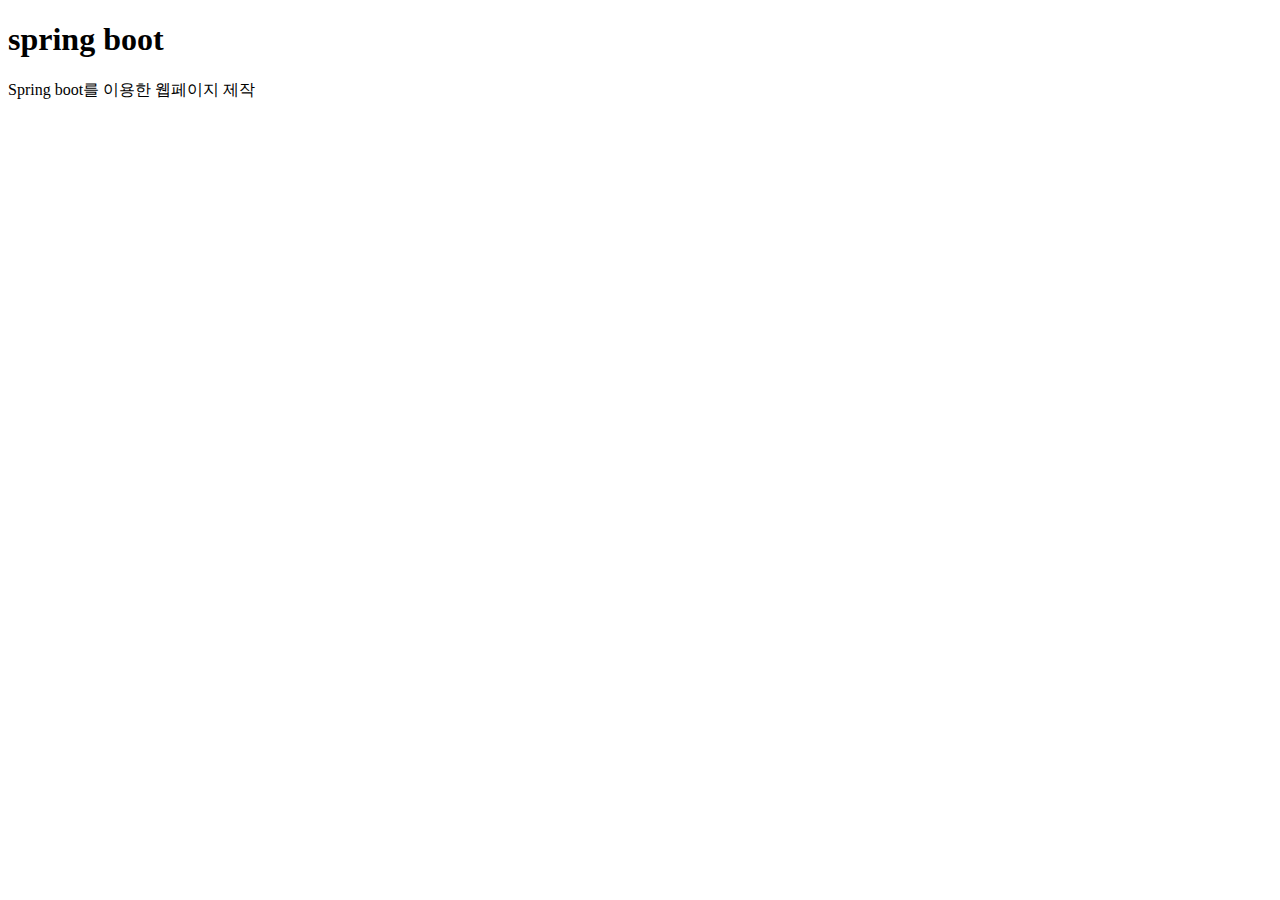
==== src/main/resources/templates/index.html @ 73e8da1d "Initial commit" ====
<!doctype html>
<html xmlns:th="http://www.thymeleaf.org">

<head th:replace="fragments/common :: head('Hello')">
    <!-- Required meta tags -->
    <meta charset="utf-8">
    <meta name="viewport" content="width=device-width, initial-scale=1, shrink-to-fit=no">

    <!-- Bootstrap CSS -->
    <link rel="stylesheet" href="https://cdn.jsdelivr.net/npm/bootstrap@4.5.3/dist/css/bootstrap.min.css"
        integrity="sha384-TX8t27EcRE3e/ihU7zmQxVncDAy5uIKz4rEkgIXeMed4M0jlfIDPvg6uqKI2xXr2" crossorigin="anonymous">
        <link href="starter-template.css" rel="stylesheet">
    <title>Main</title>
</head>

<body>
    <nav class="navbar navbar-expand-md navbar-dark bg-dark fixed-top" th:replace="fragments/common :: menu('home')">
        
    </nav>

    <main role="main" class="container">

        <div class="starter-template">
            <h1>spring boot</h1>
            <p class="lead">Spring boot를 이용한 웹페이지 제작<br>
            </p>
        </div>

    </main>


    <!-- jQuery, Popper.js, and Bootstrap JS -->
    <script src="https://code.jquery.com/jquery-3.5.1.slim.min.js"
        integrity="sha384-DfXdz2htPH0lsSSs5nCTpuj/zy4C+OGpamoFVy38MVBnE+IbbVYUew+OrCXaRkfj"
        crossorigin="anonymous"></script>
    <script src="https://cdn.jsdelivr.net/npm/popper.js@1.16.1/dist/umd/popper.min.js"
        integrity="sha384-9/reFTGAW83EW2RDu2S0VKaIzap3H66lZH81PoYlFhbGU+6BZp6G7niu735Sk7lN"
        crossorigin="anonymous"></script>
    <script src="https://cdn.jsdelivr.net/npm/bootstrap@4.5.3/dist/js/bootstrap.min.js"
        integrity="sha384-w1Q4orYjBQndcko6MimVbzY0tgp4pWB4lZ7lr30WKz0vr/aWKhXdBNmNb5D92v7s"
        crossorigin="anonymous"></script>

</body>

</html>
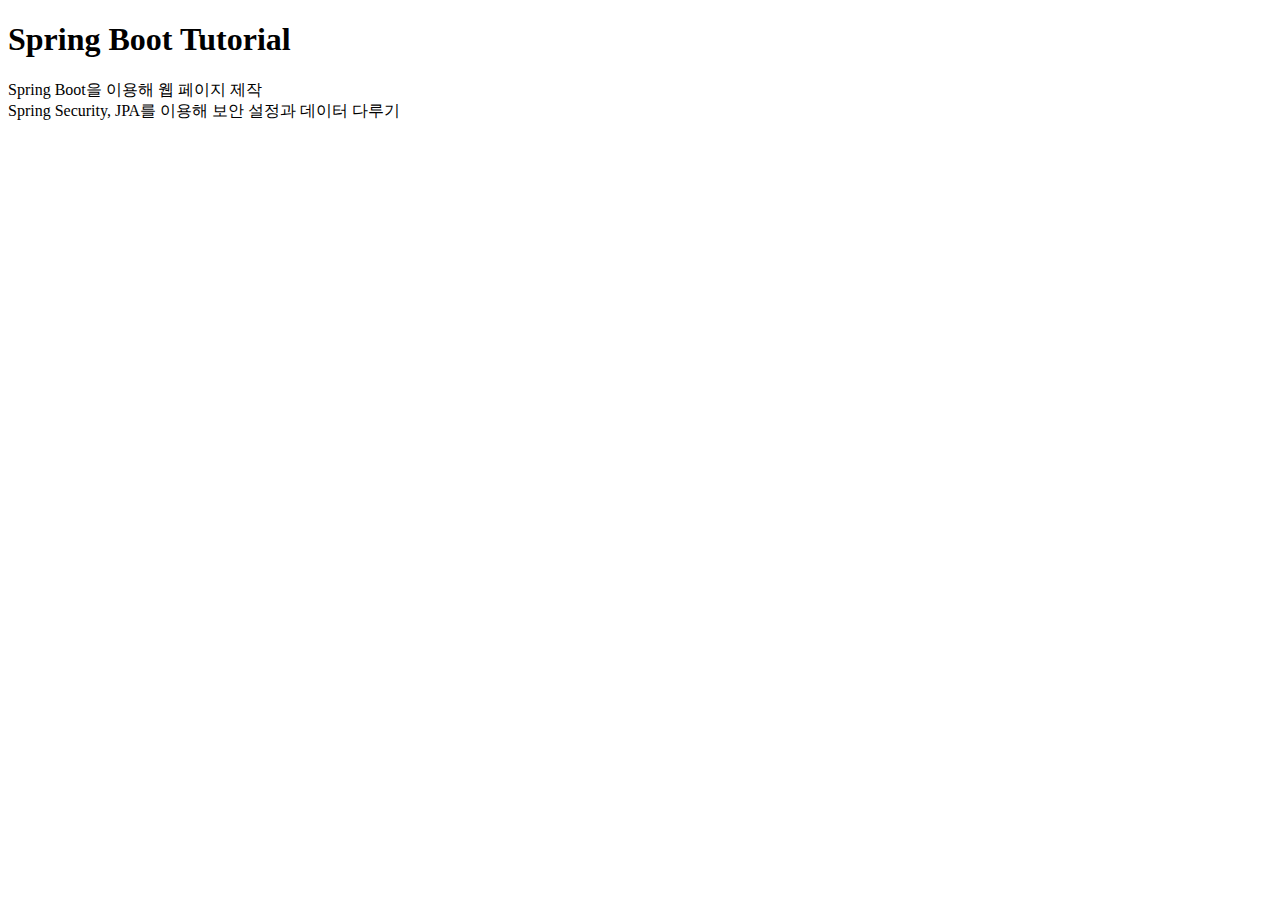
==== commit 43656185: "게시판 jpa, security 이용해 curd,권한 생성" ====
--- a/src/main/resources/templates/index.html
+++ b/src/main/resources/templates/index.html
@@ -1,45 +1,59 @@
 <!doctype html>
 <html xmlns:th="http://www.thymeleaf.org">
 
-<head th:replace="fragments/common :: head('Hello')">
+<head th:replace="fragments/common :: head('Hello, Spring Boot!')">
     <!-- Required meta tags -->
     <meta charset="utf-8">
     <meta name="viewport" content="width=device-width, initial-scale=1, shrink-to-fit=no">
 
     <!-- Bootstrap CSS -->
-    <link rel="stylesheet" href="https://cdn.jsdelivr.net/npm/bootstrap@4.5.3/dist/css/bootstrap.min.css"
-        integrity="sha384-TX8t27EcRE3e/ihU7zmQxVncDAy5uIKz4rEkgIXeMed4M0jlfIDPvg6uqKI2xXr2" crossorigin="anonymous">
-        <link href="starter-template.css" rel="stylesheet">
-    <title>Main</title>
+    <link rel="stylesheet" href="https://stackpath.bootstrapcdn.com/bootstrap/4.5.0/css/bootstrap.min.css"
+        integrity="sha384-9aIt2nRpC12Uk9gS9baDl411NQApFmC26EwAOH8WgZl5MYYxFfc+NcPb1dKGj7Sk" crossorigin="anonymous">
+    <link href="starter-template.css" rel="stylesheet">
+
+    <title>Hello, Spring Boot!</title>
 </head>
 
 <body>
     <nav class="navbar navbar-expand-md navbar-dark bg-dark fixed-top" th:replace="fragments/common :: menu('home')">
-        
+        <!-- <a class="navbar-brand" href="#">Spring Boot Tutorial</a>
+        <button class="navbar-toggler" type="button" data-toggle="collapse" data-target="#navbarsExampleDefault"
+            aria-controls="navbarsExampleDefault" aria-expanded="false" aria-label="Toggle navigation">
+            <span class="navbar-toggler-icon"></span>
+        </button>
+        <div class="collapse navbar-collapse" id="navbarsExampleDefault">
+            <ul class="navbar-nav mr-auto">
+                <li class="nav-item active">
+                    <a class="nav-link" href="#">홈 <span class="sr-only">(current)</span></a>
+                </li>
+                <li class="nav-item">
+                    <a class="nav-link" href="#">게시판</a>
+                </li>
+            </ul>            
+        </div> -->
     </nav>
 
     <main role="main" class="container">
 
         <div class="starter-template">
-            <h1>spring boot</h1>
-            <p class="lead">Spring boot를 이용한 웹페이지 제작<br>
-            </p>
+            <h1>Spring Boot Tutorial</h1>
+            <p class="lead">Spring Boot을 이용해 웹 페이지 제작<br> 
+                Spring Security, JPA를 이용해 보안 설정과 데이터 다루기</p>
         </div>
 
     </main>
 
-
-    <!-- jQuery, Popper.js, and Bootstrap JS -->
-    <script src="https://code.jquery.com/jquery-3.5.1.slim.min.js"
-        integrity="sha384-DfXdz2htPH0lsSSs5nCTpuj/zy4C+OGpamoFVy38MVBnE+IbbVYUew+OrCXaRkfj"
-        crossorigin="anonymous"></script>
-    <script src="https://cdn.jsdelivr.net/npm/popper.js@1.16.1/dist/umd/popper.min.js"
-        integrity="sha384-9/reFTGAW83EW2RDu2S0VKaIzap3H66lZH81PoYlFhbGU+6BZp6G7niu735Sk7lN"
-        crossorigin="anonymous"></script>
-    <script src="https://cdn.jsdelivr.net/npm/bootstrap@4.5.3/dist/js/bootstrap.min.js"
-        integrity="sha384-w1Q4orYjBQndcko6MimVbzY0tgp4pWB4lZ7lr30WKz0vr/aWKhXdBNmNb5D92v7s"
-        crossorigin="anonymous"></script>
-
+    <footer th:replace="fragments/common :: footer">
+        <script src="https://code.jquery.com/jquery-3.5.1.slim.min.js"
+            integrity="sha384-DfXdz2htPH0lsSSs5nCTpuj/zy4C+OGpamoFVy38MVBnE+IbbVYUew+OrCXaRkfj"
+            crossorigin="anonymous"></script>
+        <script src="https://cdn.jsdelivr.net/npm/popper.js@1.16.0/dist/umd/popper.min.js"
+            integrity="sha384-Q6E9RHvbIyZFJoft+2mJbHaEWldlvI9IOYy5n3zV9zzTtmI3UksdQRVvoxMfooAo"
+            crossorigin="anonymous"></script>
+        <script src="https://stackpath.bootstrapcdn.com/bootstrap/4.5.0/js/bootstrap.min.js"
+            integrity="sha384-OgVRvuATP1z7JjHLkuOU7Xw704+h835Lr+6QL9UvYjZE3Ipu6Tp75j7Bh/kR0JKI"
+            crossorigin="anonymous"></script>
+    </footer>
 </body>
 
 </html>